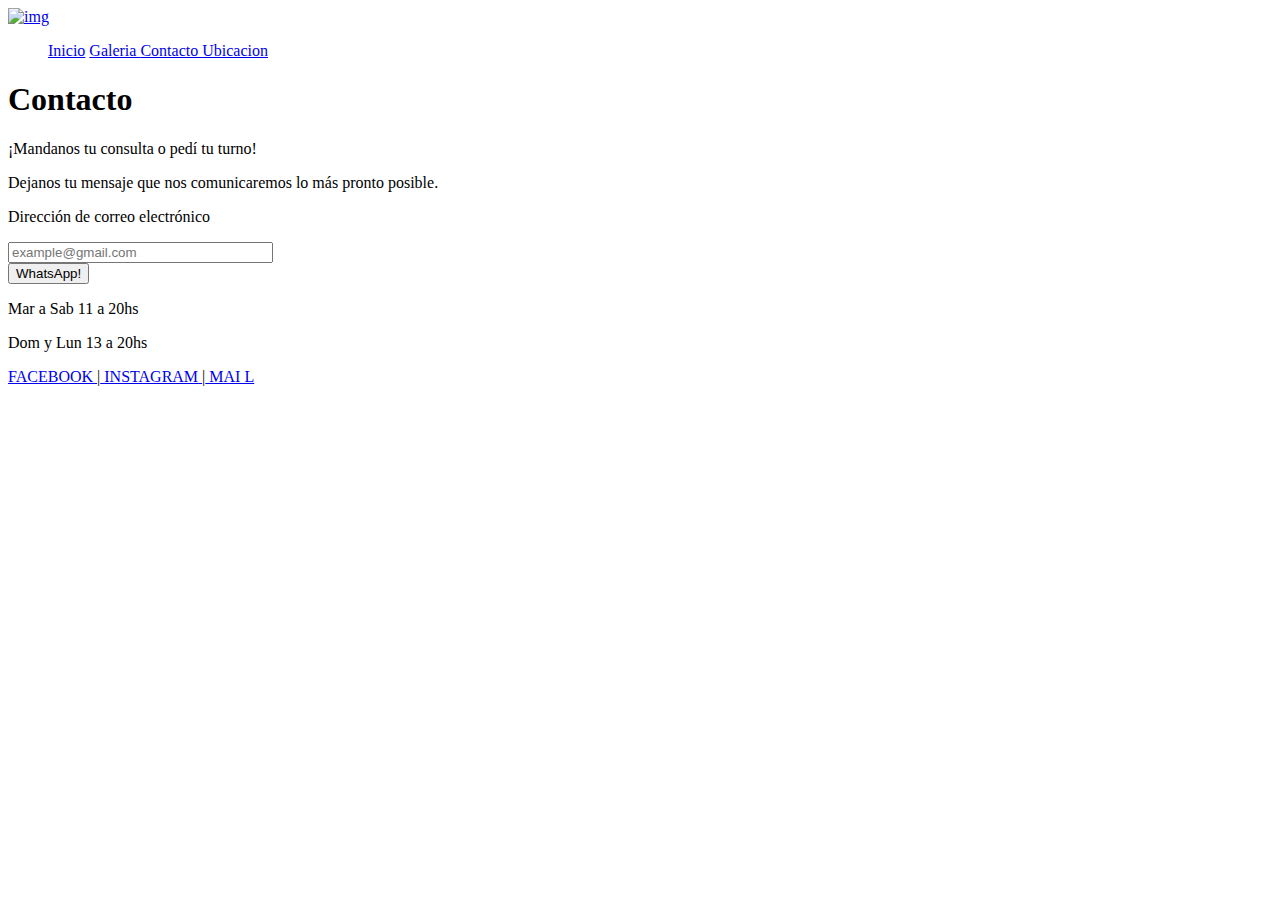
==== Contacto.html @ f06d4c32 "Actualizacion" ====
<!DOCTYPE html>
<html lang="en">
<head>
    <meta charset="UTF-8">
    <meta name="viewport" content="width=device-width, initial-scale=1.0">
    <meta http-equiv="X-UA-Compatible" content="ie=edge">
    <title>Foxy Tatto| Contacto</title>
    <script type="text/JavaScript" src="./JS PF.js">
    </script>
</head>
<body>
    <link rel="stylesheet" href="CSS PF.css">
    <header>
        <div class="title">
            <a href="./index.html"><img src="./Perfil.png" alt="img" class="imgPerfil">
            </a>
                <nav class="ListDes">
                <ul>
                    <a class="lista" href="./index.html">Inicio</a>
                    <a class="lista" href="./Galeria.html">Galeria </a>
                    <a class="lista" href="./Contacto.html">Contacto </a>
                    <a class="lista" href="./Ubicacion.html">Ubicacion</a>
                </ul>
            </nav>
        </div>
    </header>
    <main>
        <section>
            <h1>Contacto</h1>
            <section>
                <div class="flex">
                    <div class="contactoDiv">
                        <p>¡Mandanos tu consulta o pedí tu turno!</p>
                        <p>Dejanos tu mensaje que nos comunicaremos lo más pronto posible.</p>
                        <div class="mails">
                        <p>Dirección de correo electrónico</p>
                        <input type="text" name="mail" id="inpMail" size=30 placeholder="example@gmail.com">
                        </div>
                    </div>
                    <div class="contactoDiv">
                        <a class="wpp" href="https://wa.me/5491134808702/?text=Hola%20Foxy!%20Fui%20redirigidx%20de%20tu%20pag%20web!"><input type="button" class="wpp" value="WhatsApp!"></a> 
                        <p>Mar a Sab 11 a 20hs</p>
                        <p>Dom y Lun 13 a 20hs</p>
                    </div>
                </div>
            </section>
        </section>
        <footer>
            <p><a href="#"> FACEBOOK </a>|<a href="https://instagram.com/foxytatto?igshid=e8avhdu74b60"> INSTAGRAM </a>|<a href="./Contacto.html"> MAI L</a></p>
        </footer>
    </main>
    
</body>
</html>
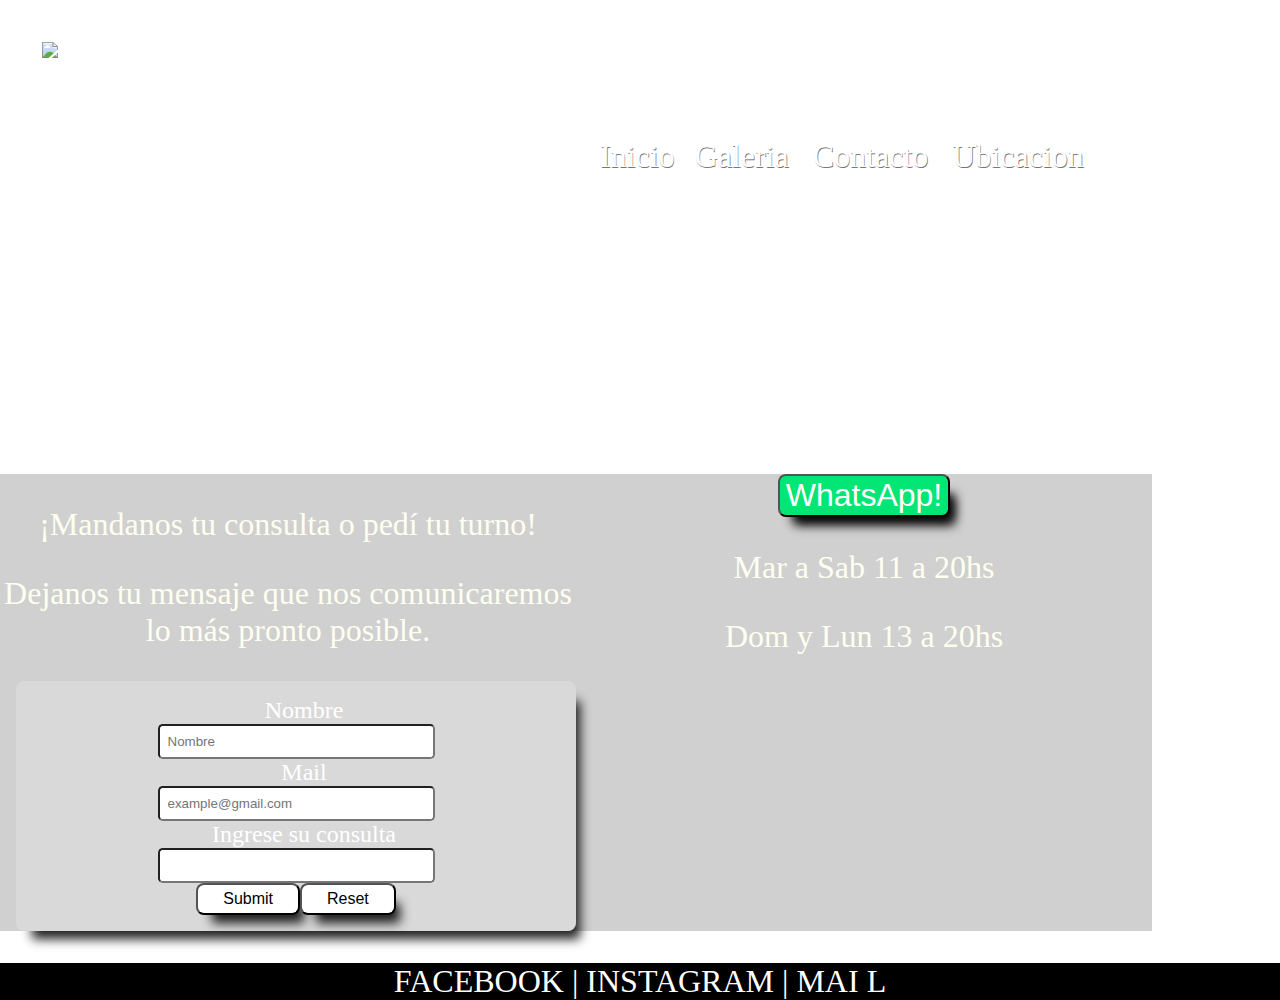
==== commit 1fcdc948: "Agrego modificaciones de CSS,CONT,INDE Y JS" ====
--- a/Contacto.html
+++ b/Contacto.html
@@ -33,8 +33,15 @@
                         <p>¡Mandanos tu consulta o pedí tu turno!</p>
                         <p>Dejanos tu mensaje que nos comunicaremos lo más pronto posible.</p>
                         <div class="mails">
-                        <p>Dirección de correo electrónico</p>
-                        <input type="text" name="mail" id="inpMail" size=30 placeholder="example@gmail.com">
+                        <form>
+                            <label for="Nombre">Nombre</label> <br>
+                        <input type="text" name="Nombre" id="inpNom" size="30" placeholder="Nombre" class="inputContacto"><br>
+                            <label for="mail">Mail</label> <br>
+                        <input type="email" name="mail" id="inpMail" size="30" placeholder="example@gmail.com" class="inputContacto"><br>
+                            <label for="cajaDeTexto">Ingrese su consulta</label> <br>
+                        <input type="text" name="cajaDeTexto" id="cajaDeTexto" size="30" class="inputContacto"> <br>
+                        <input type="submit" class="boton"><input type="reset" class="boton">
+                        </form>
                         </div>
                     </div>
                     <div class="contactoDiv">
--- a/CSS PF.css
+++ b/CSS PF.css
@@ -0,0 +1,198 @@
+body{
+    margin: 0;
+    background-attachment: fixed;
+    height: 100vh;
+    background-size: cover;
+    background-image: url("./body.jpeg");
+}
+article{
+    justify-content: space-around;
+    width: 100vh 100vh;
+    display: flex;
+    margin: 1rem;
+    padding: 1rem;
+    text-align: center;
+    color: ivory;
+    font-size: 2rem;
+}
+.logo{
+    height: 15rem;
+    width: 38rem;
+}
+.imgPerfil{
+    position: absolute;
+    width: 15rem;
+    animation-name: girar;
+    animation-duration: 2s;
+    transition: 2s;
+    animation-timing-function: linear;
+    animation-delay: 1s;
+}
+@keyframes girar{
+    0%{
+        transform: rotate(0deg);
+        left: 2.5rem;
+    }
+    50%{
+        transform: rotate(180deg);
+        left: 25rem;
+    }
+    100%{
+        transform: rotate(0deg);
+        left: 2.5rem;        
+    }
+}
+header{
+    margin: 0px 0px;
+    padding: 1rem 1rem;
+}
+.ListDes{
+    width: 40rem;
+    margin-top: 5rem;
+    margin-right: 5rem;
+}
+.title{
+    background-color: #ffffff18;
+    display: flex;
+    justify-content: space-between;
+    padding: 1.6rem 0rem 1.6rem 1.6rem;
+    box-sizing: border-box;
+    height: 18rem;
+}
+footer{
+    display: flexbox;
+    text-align: center;
+    background-color: #000000;
+    -ms-flex-align: baseline;
+
+}
+.lista{
+    text-decoration: none;
+    font-size: 2rem;
+    color: #ffffff;
+    text-shadow: rgb(119, 116, 116) 0.04rem 0.04rem;
+    padding-left: 1rem;
+    cursor: pointer;
+}
+.contactoDiv{
+    background-color: rgba(0, 0, 0, 0.185);
+    width: 45%;
+    text-align: center;
+}
+.flex{
+    display: flex;
+}
+.mails{
+    margin-left: 1rem;
+    padding: 1rem;
+    border-radius: 8px;
+    background-color: #ffffff30;
+    text-align: center;
+    box-shadow: 10px 14px 11px -6px rgba(0,0,0,0.88);
+}
+label{
+    color: #ffffff;
+    font-size: 1.5rem;
+    text-shadow: 10px 14px 11px -6px rgba(0,0,0,0.88);
+    padding-left: 1rem;
+}
+.inputContacto{
+    border-radius: 0.3rem;
+    padding: 0.5rem;
+}
+.wpp{
+    background-color: #01e675;
+    border: 1;
+    border-radius: 8px;
+    color: #ffffff;
+    text-decoration: none;
+    text-align: center;
+    font-size: 2rem;
+    -webkit-box-shadow: 10px 14px 11px -6px rgba(0,0,0,0.88);
+    -moz-box-shadow: 10px 14px 11px -6px rgba(0,0,0,0.88);
+    box-shadow: 10px 14px 11px -6px rgba(0,0,0,0.88);
+}
+.wpp :hover{
+    font-size: 3rem;
+}
+.direccion{
+    background-color: #ffffff18;
+    padding: 1rem;
+}
+.boton:hover {
+    background-color: #a8a8a8;
+    color: #000000;
+  }
+.boton{
+    background-color: #ffffff;
+    border: 1;
+    border-radius: 8px;
+    color: #000000;
+    padding: 5px 25px;
+    text-align: center;
+    font-size: 16px;
+    -webkit-box-shadow: 10px 14px 11px -6px rgba(0,0,0,0.88);
+    -moz-box-shadow: 10px 14px 11px -6px rgba(0,0,0,0.88);
+    box-shadow: 10px 14px 11px -6px rgba(0,0,0,0.88);
+  }
+.carrousel img{
+    width: 100vh;
+    padding-left: 25%;
+    padding-right: 25%;
+    align-content: center;
+    height: 30rem;
+  }
+.carrousel{
+    background-color: #000000d3;
+    height: 30rem;
+  }
+.cambio{
+      animation-name: pasaje;
+      animation-duration: 3s;
+  }
+@keyframes pasaje{
+      0%{opacity: 0;}
+      25%{opacity: 1;}
+      50%{opacity: 1;}
+      75%{opacity: 1;}
+      100%{opacity: 0;}
+  }
+.galeriaDiv{
+      padding-left: 5rem;
+      width: 100%;
+  }
+.galeria{
+      width: 25%;
+      margin: 1rem;
+  }
+.galeriaTitulo{
+    background-color: #ffffff18;
+    text-align: center;
+    color: #fff;
+    margin: 7px 0;
+    font-size: 50px;
+    font-weight: 600;
+    text-shadow: 2px 2px 1px rgba(0,0,0,0.7);
+    font-family: Georgia, 'Times New Roman', Times, serif;
+    margin-top: 0;
+    padding: 1rem 1rem;
+    border-bottom: solid #ffffff30;
+}
+a{
+    text-decoration:  none;
+    color: #ffffff;
+    cursor: pointer;
+}p{
+    font-family: 'Google Sans';
+    font-style: normal;
+    text-align: center;
+    color: ivory;
+    font-size: 2rem;
+  }
+h1{
+    font-size: 3rem;
+    color: #ffffff;
+    background-color: #ffffff18;
+    padding: 1rem 1rem;
+    border-bottom: solid #ffffff30;
+}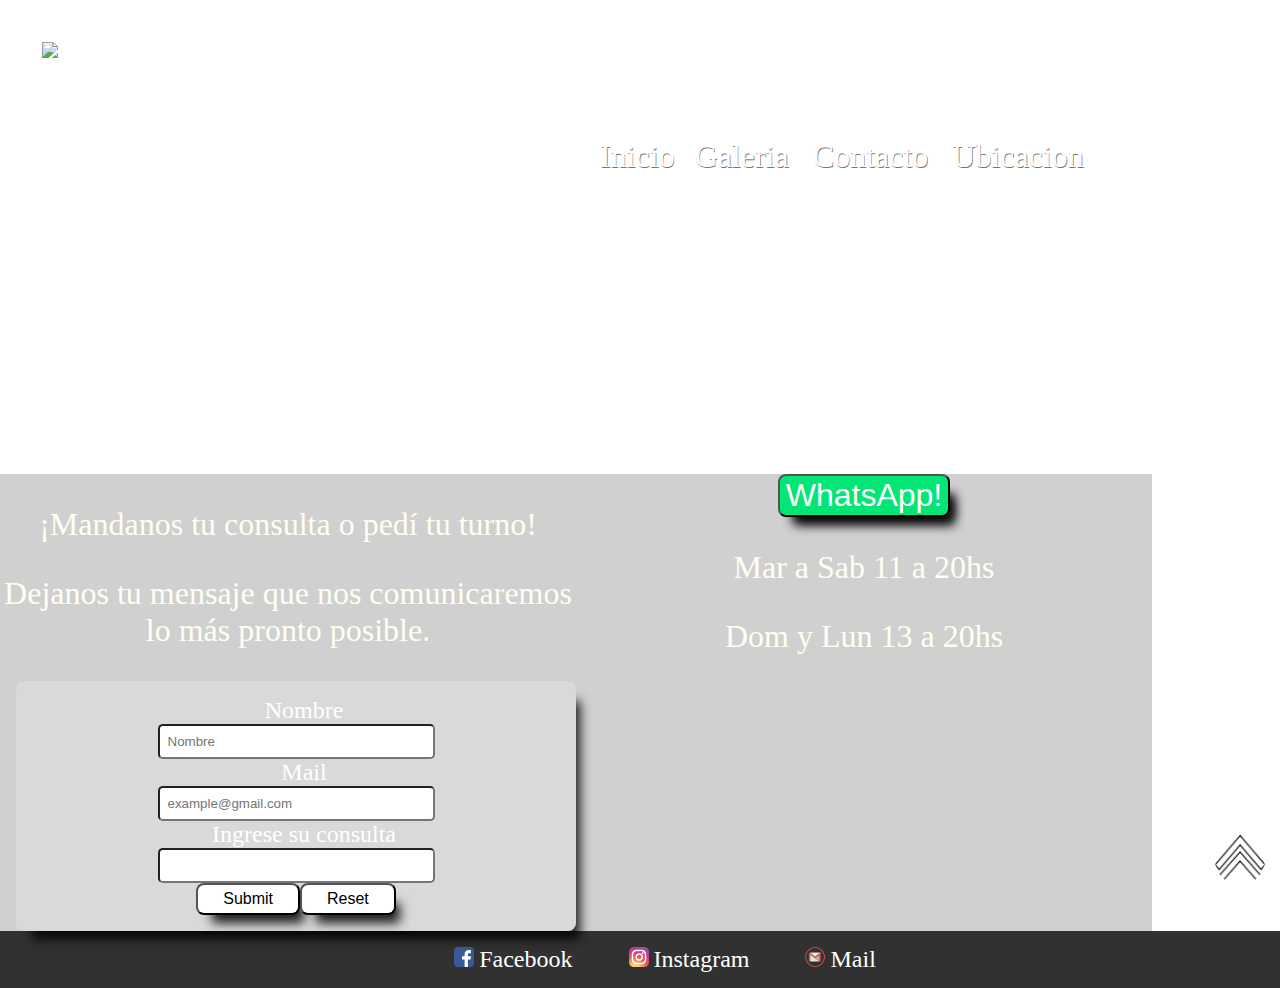
==== commit dc1ea753: "agrego img, btn y modifico footer" ====
--- a/Contacto.html
+++ b/Contacto.html
@@ -10,7 +10,7 @@
 </head>
 <body>
     <link rel="stylesheet" href="CSS PF.css">
-    <header>
+    <header  id="arriba">
         <div class="title">
             <a href="./index.html"><img src="./Perfil.png" alt="img" class="imgPerfil">
             </a>
@@ -52,10 +52,12 @@
                 </div>
             </section>
         </section>
-        <footer>
-            <p><a href="#"> FACEBOOK </a>|<a href="https://instagram.com/foxytatto?igshid=e8avhdu74b60"> INSTAGRAM </a>|<a href="./Contacto.html"> MAI L</a></p>
+        <footer class="pie">
+            <a href="#"><img src="./Imagenes/facebook.png" alt="face">Facebook</a>
+            <a href="https://instagram.com/foxytatto?igshid=e8avhdu74b60"><img src="./Imagenes/ig.png" alt="ig">Instagram</a>
+            <a href="./Contacto.html"><img src="./Imagenes/gmail.png" alt="gmail">Mail</a>
         </footer>
     </main>
-    
+    <a href="#arriba"><input type="button" class="up"></a>
 </body>
 </html>--- a/CSS PF.css
+++ b/CSS PF.css
@@ -62,7 +62,7 @@
 footer{
     display: flexbox;
     text-align: center;
-    background-color: #000000;
+    background-color: #000000ce;
     -ms-flex-align: baseline;
 
 }
@@ -145,6 +145,7 @@
 .carrousel{
     background-color: #000000d3;
     height: 30rem;
+    margin: 1rem;
   }
 .cambio{
       animation-name: pasaje;
@@ -157,6 +158,25 @@
       75%{opacity: 1;}
       100%{opacity: 0;}
   }
+.sobreMi{
+    animation-name: pasaje;
+    animation-duration: 3s;
+    width: 30rem;
+    height: 30rem;
+}
+.slider p{
+    margin-top: 0;
+    background-color: #00000090;
+}
+.slider{
+    padding: 2rem;
+    display: flex;
+    background-color: #ffffff18;
+    margin: 1rem;
+    text-align: initial;
+    font-size: 33px;
+
+}
 .galeriaDiv{
       padding-left: 5rem;
       width: 100%;
@@ -182,7 +202,8 @@
     text-decoration:  none;
     color: #ffffff;
     cursor: pointer;
-}p{
+}
+p{
     font-family: 'Google Sans';
     font-style: normal;
     text-align: center;
@@ -195,4 +216,51 @@
     background-color: #ffffff18;
     padding: 1rem 1rem;
     border-bottom: solid #ffffff30;
+}
+.foxy{
+    height: 10rem;
+    width: 10rem;
+}
+.hashtag{
+    height: 10rem;
+    width: 11rem;
+}
+.me{
+    height: 10rem;
+    width: 10rem;
+}
+.divSobreMe{
+    margin: 1rem;
+    margin-top: 2rem;
+    background-color: rgba(255, 255, 255, 0.52);
+}
+.footer{
+    font-size: 1rem;
+}
+.up{
+    position: fixed;
+    bottom: 15px;
+    right:  15px;
+    border: none;
+    width: 50px;
+    height: 50px;
+    border-radius: 50px;
+    background-image: url(./Imagenes/uparrow.png);
+    background-size: cover;
+    background-color: transparent;
+}
+.up:hover{
+    background-color: black;
+    width: 55px;
+    height: 55px;
+    background-size: cover;
+}
+.pie{
+    text-align: center;
+    font-size: 1.5rem;
+    padding: 15px;
+}
+.pie img{
+    margin-left: 50px;
+    margin-right: 5px;
 }